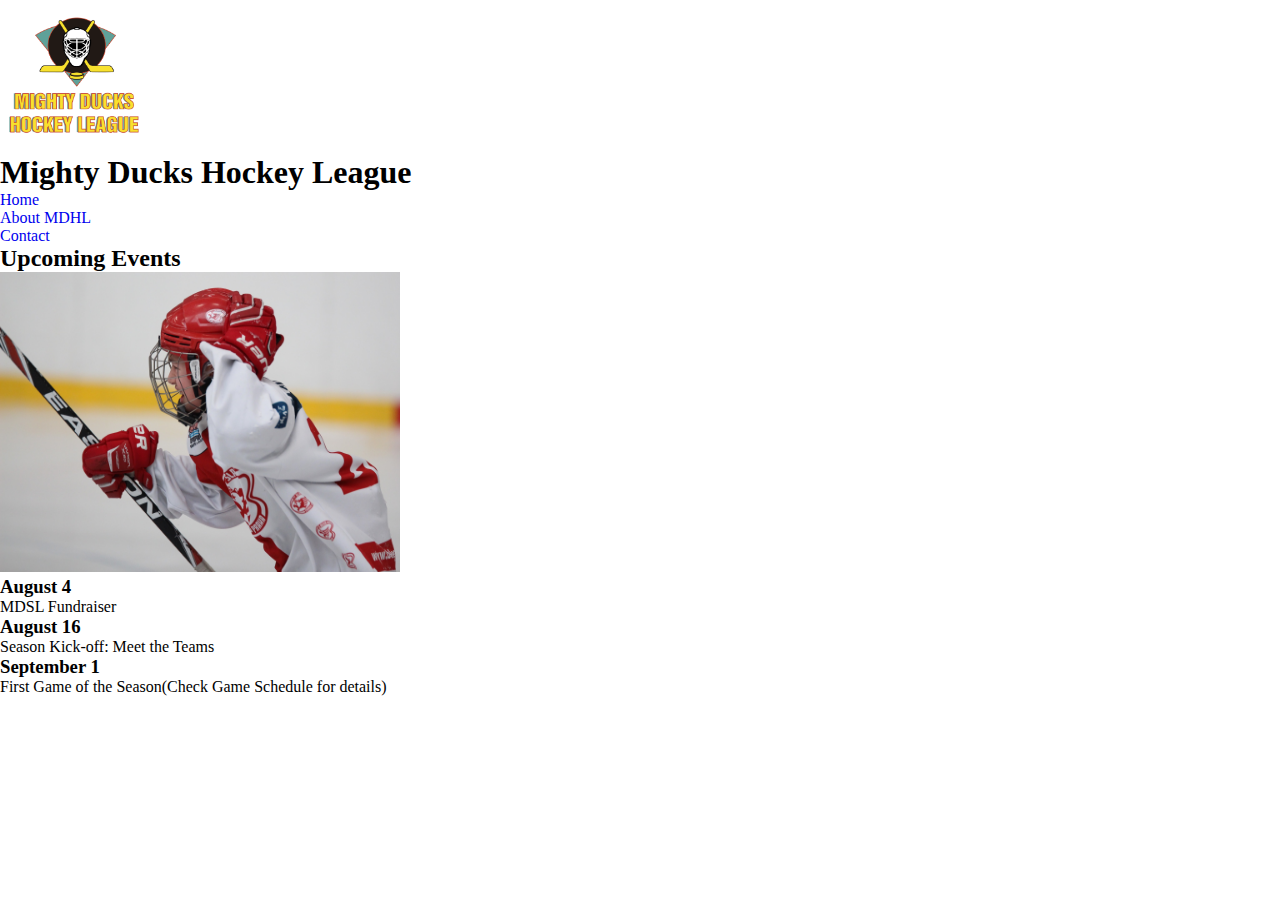
==== index.html @ cc7d62ba "primer commit" ====
<!DOCTYPE html>
<html lang="es">
<head>
    <meta charset="UTF-8">
    <meta name="viewport" content="width=device-width, initial-scale=1.0">
    <title>Document</title>
    <link rel="stylesheet" href="style.css">
</head>
<body>
    <header>
        <div>
            <div class="contLogo">
                <img class="logo" src="img/Logo Mighty ducks-01.png" alt="Logo Mighty ducks">
            </div>
            <h1 class="title">Mighty Ducks Hockey League</h1>
        </div>
        <nav>
            <ul>
                <li><a href="index.html">Home</a></li>
                <li><a href="seccions/aboutMDHL.html">About MDHL</a></li>
                <li><a href="seccions/contact.html">Contact</a></li>
            </ul>
        </nav>
    </header>
    <main>
        <article class="articulo1">  
            <h2 class="subtitle">Upcoming Events</h2>
            <img src="img/hockey  1.jpg" alt="" class="img-articulo1">
            <section class="events">
                <h3 class="subtitle">August 4</h3>
                <p>MDSL Fundraiser</p>
                <h3 class="subtitle">August 16</h3>
                <p>Season Kick-off: Meet the Teams</p>
                <h3 class="subtitle">September 1</h3>
                <p>First Game of the Season(Check Game Schedule for details)</p>
            </section>
        </article>
    </main>
</body>
</html>
---- style.css ----
* {
    padding: 0;
    margin: 0;
    box-sizing: border-box;
    text-decoration: none;
}

.logo{
    width: 150px;
    height: 150px;
}
.img-articulo1{
    width: 400px;
    height: 300px;
}
.img-articulo2{
    width: 350px;
    height: 300px;
}
.img-contact{
    width: 400px;
    height: 300px;
}
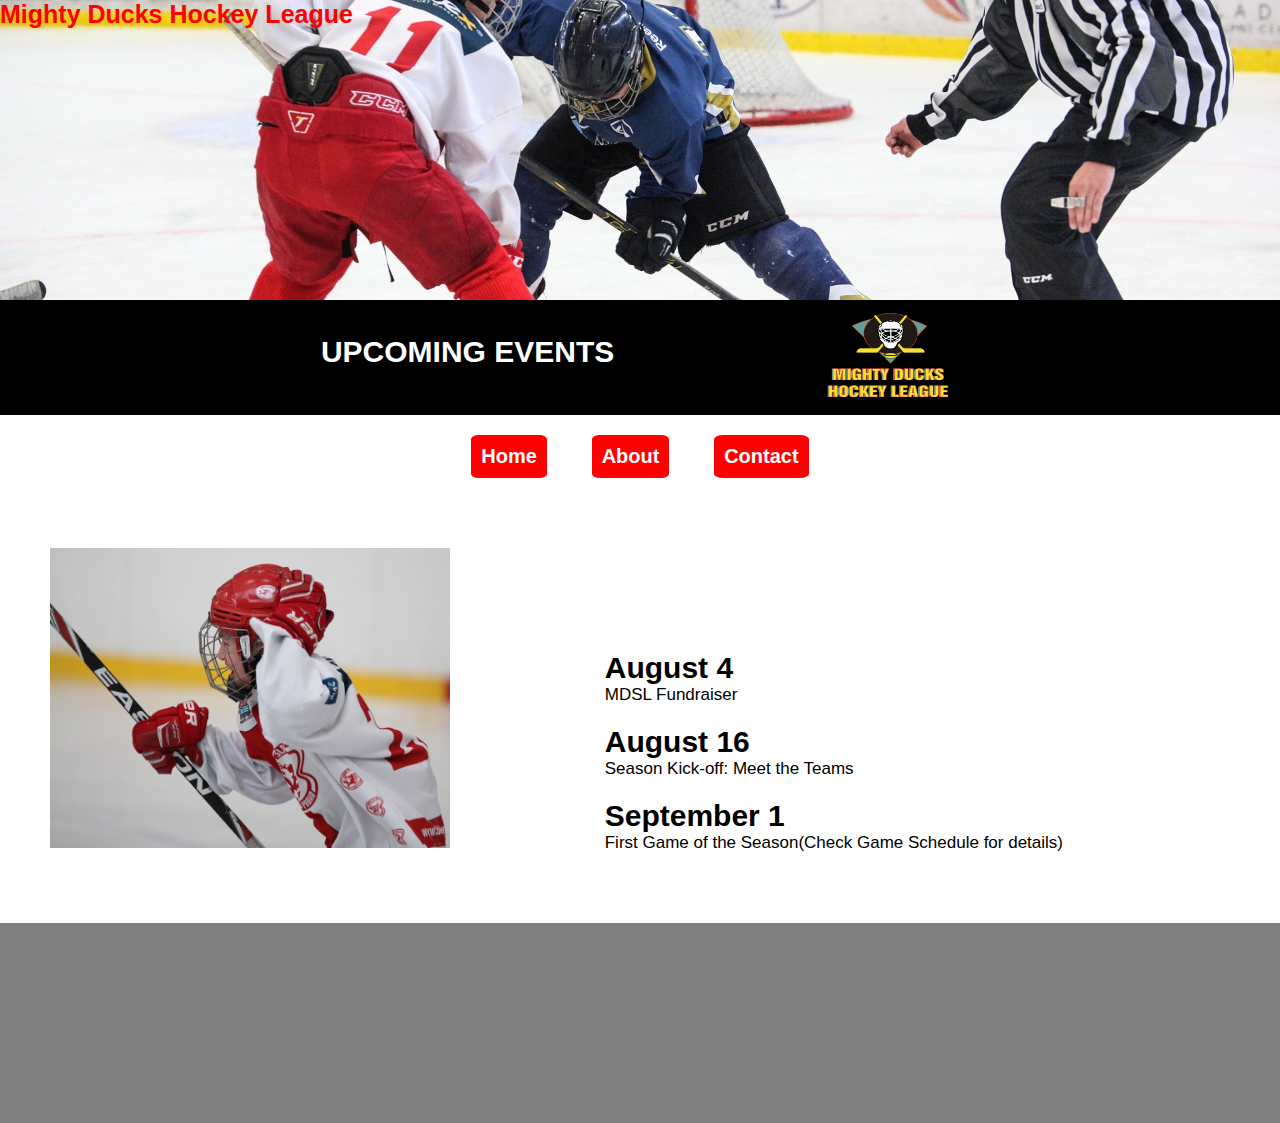
==== commit d9b5d20f: "Sprint 2" ====
--- a/index.html
+++ b/index.html
@@ -3,38 +3,43 @@
 <head>
     <meta charset="UTF-8">
     <meta name="viewport" content="width=device-width, initial-scale=1.0">
-    <title>Document</title>
-    <link rel="stylesheet" href="style.css">
+    <title>Home MDHL</title>
+    <link rel="stylesheet" href="/style/style.css">
+    <!-- <link rel="stylesheet" href="/style/mdhl_2.css"> -->
+    <meta name="description" content="Proximos eventos en mighty ducks hockey league">
 </head>
 <body>
     <header>
-        <div>
+        <h1 class="title">Mighty Ducks Hockey League</h1>
+        <div class="cont-subtitle">
+            <h2 class="subtitle">UPCOMING EVENTS</h2>
             <div class="contLogo">
                 <img class="logo" src="img/Logo Mighty ducks-01.png" alt="Logo Mighty ducks">
             </div>
-            <h1 class="title">Mighty Ducks Hockey League</h1>
         </div>
         <nav>
-            <ul>
-                <li><a href="index.html">Home</a></li>
-                <li><a href="seccions/aboutMDHL.html">About MDHL</a></li>
-                <li><a href="seccions/contact.html">Contact</a></li>
+            <ul class="ul-links">
+                <li class="links"><a href="index.html">Home</a></li>
+                <li class="links"><a href="seccions/aboutMDHL.html">About</a></li>
+                <li class="links"><a href="seccions/contact.html">Contact</a></li>
             </ul>
         </nav>
     </header>
     <main>
         <article class="articulo1">  
-            <h2 class="subtitle">Upcoming Events</h2>
-            <img src="img/hockey  1.jpg" alt="" class="img-articulo1">
-            <section class="events">
-                <h3 class="subtitle">August 4</h3>
-                <p>MDSL Fundraiser</p>
-                <h3 class="subtitle">August 16</h3>
-                <p>Season Kick-off: Meet the Teams</p>
-                <h3 class="subtitle">September 1</h3>
-                <p>First Game of the Season(Check Game Schedule for details)</p>
-            </section>
+            <img src="img/hockey  1.jpg" alt="niño festejando en partido de hockey" class="img-articulo1">
+            <div class="cont-events">
+                <h3 class="event">August 4</h3>
+                <p class="description-event">MDSL Fundraiser</p>
+                <h3 class="event">August 16</h3>
+                <p class="description-event">Season Kick-off: Meet the Teams</p>
+                <h3 class="event">September 1</h3>
+                <p class="description-event">First Game of the Season(Check Game Schedule for details)</p>
+            </div>
         </article>
     </main>
+    <footer class="cont-footer">
+        
+    </footer>
 </body>
 </html>--- a/style/style.css
+++ b/style/style.css
@@ -0,0 +1,113 @@
+/* object-fit, object position
+para centrar la imagen y recortar
+
+*/
+* {
+    padding: 0;
+    margin: 0;
+    box-sizing: border-box;
+    text-decoration: none;
+    font-family: 'Gill Sans', 'Gill Sans MT', Calibri, 'Trebuchet MS', sans-serif;
+}
+main{
+    margin: 0px 50px 50px 50px;
+}
+.logo{
+    width: 140px;
+    height: 110px;
+}
+.img-articulo1{
+    width: 400px;
+    height: 300px;
+}
+.img-articulo2{
+    width: 350px;
+    height: 300px;
+}
+.img-contact{
+    width: 400px;
+    height: 300px;
+    display: inline-block;
+}
+
+.ul-links{
+    text-decoration: none;
+    list-style: none;
+    text-align: center;
+    margin-bottom: 50px;
+}
+.title{
+    background-image: url(../img/design1_image1.jpg);
+    height: 300px;
+    background-size: cover;
+    background-position: center;
+    font-family: 'Franklin Gothic Medium', 'Arial Narrow', Arial, sans-serif;
+    color: red;
+    font-size: 25px;
+}
+.cont-subtitle{
+    text-align: center;
+    background-color: black;
+}
+.subtitle{
+    display:inline-block;
+    text-align:center;
+    font-size: 30px;
+    margin-right: 200px;
+    color: white;
+}
+.contLogo{
+    display:inline-block;    
+    vertical-align: middle;
+}
+.cont-events{
+    display:inline-block;
+    margin-left: 150px;
+}
+.links{
+    margin: 20px;
+    font-size: 20px;
+    font-weight: bold;
+    display: inline-block;
+    background-color: red;
+    padding: 10px;
+    border-radius: 10%;
+}
+.links a{
+    color:white;
+}
+.event{
+    font-size: 30px;
+}
+
+.description-event{
+    margin-bottom: 20px;
+}
+.cont-about{
+    margin-left: 200px;
+    display: inline-block;
+    max-width: 800px;
+    vertical-align: middle;
+}
+.info-about{
+    margin-bottom: 30px;
+}
+.subtitle-about{
+    font-size: 30px;
+    margin-bottom: 10px;
+}
+html{
+    font-size: 17px;
+}
+.cont-contact{
+    margin-left: 200px;
+    display: inline-block;
+}
+.cont-contact p{
+    margin-bottom: 10px;
+}
+.cont-footer{
+    background-color: grey;
+    height: 200px;
+}
+
--- a/style/mdhl_2.css
+++ b/style/mdhl_2.css
@@ -0,0 +1,109 @@
+/* recreacion diseño guia */
+
+* {
+    padding: 0;
+    margin: 0;
+    box-sizing: border-box;
+    text-decoration: none;
+    font-family: 'Gill Sans', 'Gill Sans MT', Calibri, 'Trebuchet MS', sans-serif;
+}
+main{
+    margin: 0px 50px 50px 50px;
+}
+
+.logo{
+    width: 140px;
+    height: 110px;
+}
+.img-articulo1{
+    width: 400px;
+    height: 300px;
+    display: none;
+}
+.img-articulo2{
+    width: 350px;
+    height: 300px;
+    display:none;
+}
+.img-contact{
+    width: 400px;
+    height: 300px;
+}
+.ul-links{
+    text-decoration: none;
+    list-style: none;
+}
+
+.title{
+    background-image: url(../img/design1_image1.jpg);
+    height: 280px;
+    background-size: cover;
+    background-position: center center;
+    color: red;
+    font-size: 25px;
+    background-attachment: scroll;
+    background-repeat: no-repeat;
+}
+.cont-subtitle{
+    text-align: center;
+    background-color: black;
+}
+.subtitle{
+    display:inline-block;
+    text-align:center;
+    font-size: 30px;
+    margin-right: 200px;
+    color: white;
+}
+.contLogo{
+    display:inline-block;    
+    vertical-align: middle;
+}
+
+.cont-events{
+    display:inline-block;
+}
+
+.links{
+    margin: 30px 0px 0px 30px;
+    font-size: 20px;
+    font-weight: bold;
+}
+
+.links a{
+    color: black;
+    text-decoration:underline;
+}
+.cont-events{
+    margin-left: 200px;
+}
+.event{
+    font-size: 30px;
+}
+
+.description-event{
+    margin-bottom: 20px;
+}
+.cont-about{
+    margin-left: 200px;
+    max-width: 150vh;
+}
+.info-about{
+    margin-bottom: 30px;
+}
+.subtitle-about{
+    font-size: 30px;
+    margin-bottom: 10px;
+}
+.img-contact{
+    display: none;
+}
+html{
+    font-size: 17px;
+}
+.cont-contact{
+    margin-left: 200px;
+}
+.cont-contact p{
+    margin-bottom: 10px;
+}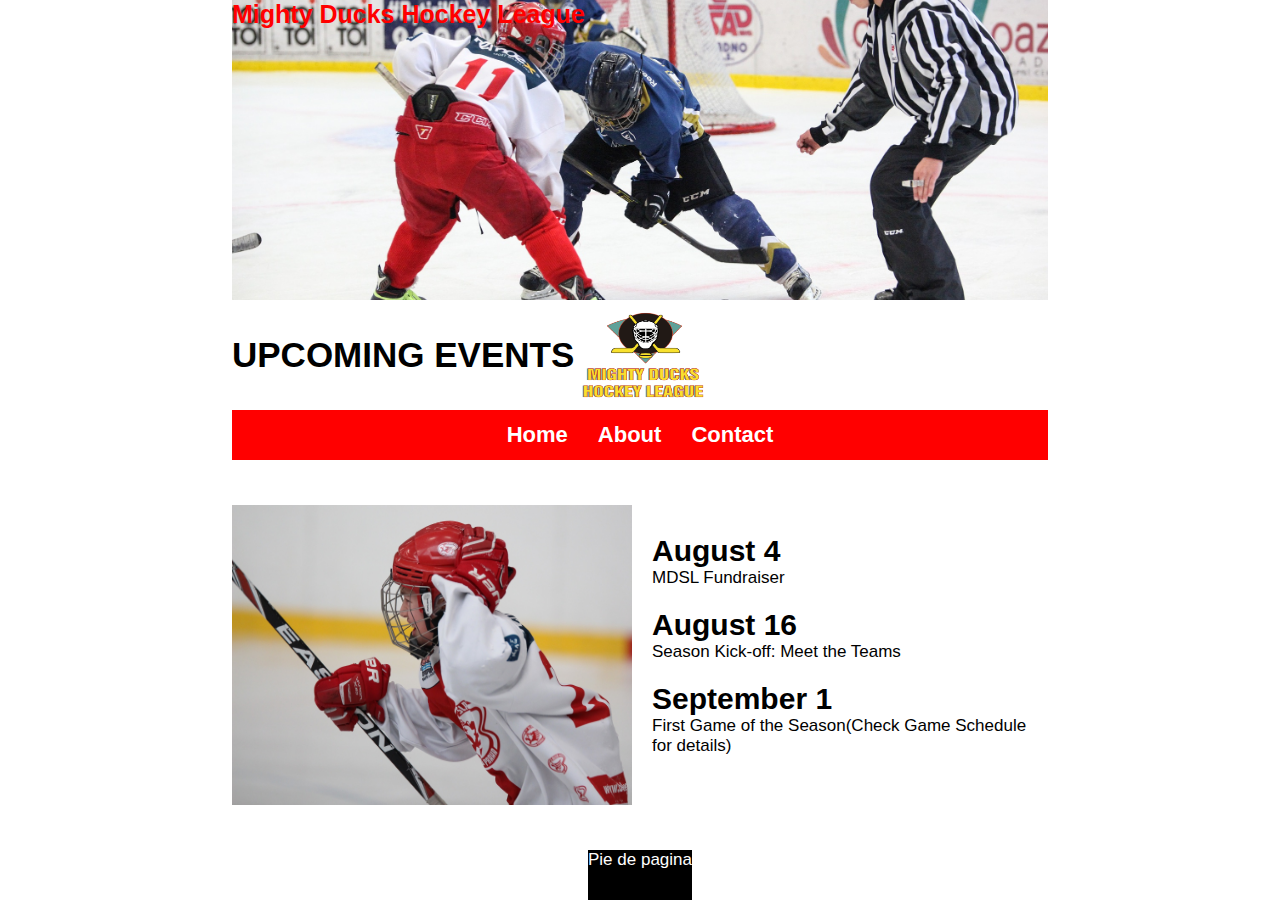
==== commit 93a7a04d: "agregando flex" ====
--- a/index.html
+++ b/index.html
@@ -9,37 +9,41 @@
     <meta name="description" content="Proximos eventos en mighty ducks hockey league">
 </head>
 <body>
-    <header>
-        <h1 class="title">Mighty Ducks Hockey League</h1>
-        <div class="cont-subtitle">
-            <h2 class="subtitle">UPCOMING EVENTS</h2>
-            <div class="contLogo">
-                <img class="logo" src="img/Logo Mighty ducks-01.png" alt="Logo Mighty ducks">
+    <div class="layout">
+        <header>
+            <h1 class="title">Mighty Ducks Hockey League</h1>
+            <div class="cont-subtitle-logo">
+                <div class="cont-subtitle">
+                    <h2 class="subtitle">UPCOMING EVENTS</h2>
+                </div>
+                <div class="contLogo">
+                    <img class="logo" src="img/Logo Mighty ducks-01.png" alt="Logo Mighty ducks">
+                </div>
             </div>
-        </div>
-        <nav>
-            <ul class="ul-links">
-                <li class="links"><a href="index.html">Home</a></li>
-                <li class="links"><a href="seccions/aboutMDHL.html">About</a></li>
-                <li class="links"><a href="seccions/contact.html">Contact</a></li>
-            </ul>
-        </nav>
-    </header>
-    <main>
-        <article class="articulo1">  
-            <img src="img/hockey  1.jpg" alt="niño festejando en partido de hockey" class="img-articulo1">
-            <div class="cont-events">
-                <h3 class="event">August 4</h3>
-                <p class="description-event">MDSL Fundraiser</p>
-                <h3 class="event">August 16</h3>
-                <p class="description-event">Season Kick-off: Meet the Teams</p>
-                <h3 class="event">September 1</h3>
-                <p class="description-event">First Game of the Season(Check Game Schedule for details)</p>
-            </div>
-        </article>
-    </main>
-    <footer class="cont-footer">
-        
-    </footer>
+            <nav>
+                <ul class="ul-links">
+                    <li class="links"><a href="index.html">Home</a></li>
+                    <li class="links"><a href="seccions/aboutMDHL.html">About</a></li>
+                    <li class="links"><a href="seccions/contact.html">Contact</a></li>
+                </ul>
+            </nav>
+        </header>
+        <main>
+            <article class="articulo1">  
+                <img src="img/hockey  1.jpg" alt="niño festejando en partido de hockey" class="img-articulo1">
+                <div class="cont-events">
+                    <h3 class="event">August 4</h3>
+                    <p class="description-event">MDSL Fundraiser</p>
+                    <h3 class="event">August 16</h3>
+                    <p class="description-event">Season Kick-off: Meet the Teams</p>
+                    <h3 class="event">September 1</h3>
+                    <p class="description-event">First Game of the Season(Check Game Schedule for details)</p>
+                </div>
+            </article>
+        </main>
+        <footer>
+            <p class="pfooter">Pie de pagina</p>
+        </footer>
+    </div>
 </body>
 </html>--- a/style/style.css
+++ b/style/style.css
@@ -6,36 +6,64 @@
     padding: 0;
     margin: 0;
     box-sizing: border-box;
-    text-decoration: none;
     font-family: 'Gill Sans', 'Gill Sans MT', Calibri, 'Trebuchet MS', sans-serif;
 }
+
+.layout{
+    margin: auto;
+    width: 100%;
+    max-width:48rem;
+    min-height: 100vh;
+    display: flex;
+    flex-direction: column;
+    align-items: center;
+}
+
 main{
-    margin: 0px 50px 50px 50px;
+    flex-grow: 1;
+    display: flex;
 }
+
+header{
+    display: flex;
+    flex-wrap: wrap;
+}
+
 .logo{
     width: 140px;
     height: 110px;
+}
+
+.contLogo{ 
+    display: flex;
+    align-items: center;
+}
+
+.cont-subtitle-logo{
+    display: flex;
+}
+
+.articulo1{
+    display: flex;
+    align-items: center;
+    padding: 20px 0px;
 }
 .img-articulo1{
     width: 400px;
     height: 300px;
 }
+
 .img-articulo2{
     width: 350px;
     height: 300px;
 }
+
 .img-contact{
     width: 400px;
     height: 300px;
     display: inline-block;
 }
 
-.ul-links{
-    text-decoration: none;
-    list-style: none;
-    text-align: center;
-    margin-bottom: 50px;
-}
 .title{
     background-image: url(../img/design1_image1.jpg);
     height: 300px;
@@ -44,37 +72,56 @@
     font-family: 'Franklin Gothic Medium', 'Arial Narrow', Arial, sans-serif;
     color: red;
     font-size: 25px;
+    width: 100%;
 }
+
 .cont-subtitle{
     text-align: center;
-    background-color: black;
+    display: flex;
+    align-items: center;
+    width: 85%;
+    justify-content: center;
 }
+
 .subtitle{
-    display:inline-block;
     text-align:center;
-    font-size: 30px;
-    margin-right: 200px;
-    color: white;
+    font-size: 35px;
 }
-.contLogo{
-    display:inline-block;    
-    vertical-align: middle;
+
+nav{
+    display: flex;
+    gap: 30px;
+    justify-content: center;
+    width: 100%;
+    background-color: red;
+    align-items: center;
+    height: 50px;
+}
+
+.ul-links{
+    text-decoration: none;
+    list-style: none;
+    text-align: center;
+    display: flex;
+    gap: 30px;
+}
+
+.links{
+    font-size: 22px;
+    font-weight: bold;
+    display: flex;
+}
+
+.links a{
+    color:white;
+    text-decoration: none;
+    display: flex;
+}
+.links a:hover{
+    text-decoration: underline;
 }
 .cont-events{
-    display:inline-block;
-    margin-left: 150px;
-}
-.links{
-    margin: 20px;
-    font-size: 20px;
-    font-weight: bold;
-    display: inline-block;
-    background-color: red;
-    padding: 10px;
-    border-radius: 10%;
-}
-.links a{
-    color:white;
+    padding: 0px 20px;
 }
 .event{
     font-size: 30px;
@@ -83,31 +130,57 @@
 .description-event{
     margin-bottom: 20px;
 }
+
 .cont-about{
-    margin-left: 200px;
-    display: inline-block;
-    max-width: 800px;
-    vertical-align: middle;
+    display: flex;
+    align-items: center;
+    padding: 20px 0px;
 }
+
 .info-about{
     margin-bottom: 30px;
 }
+
 .subtitle-about{
     font-size: 30px;
     margin-bottom: 10px;
 }
+
 html{
     font-size: 17px;
 }
+
 .cont-contact{
     margin-left: 200px;
     display: inline-block;
 }
+
 .cont-contact p{
     margin-bottom: 10px;
 }
-.cont-footer{
-    background-color: grey;
-    height: 200px;
+
+footer{
+    background-color: black;
+    height: 50px;
+    color: white;
+    display: flex;
 }
 
+.cont-main-about{
+    display: flex;
+    flex-direction: column;
+    align-items: center;
+}
+
+.cont-articles-about{
+    display: flex;
+    flex-direction: column;
+    align-content: center;
+}
+
+.cont-subtitle-logo{
+    display: flex;
+    justify-content: center;
+}
+
+
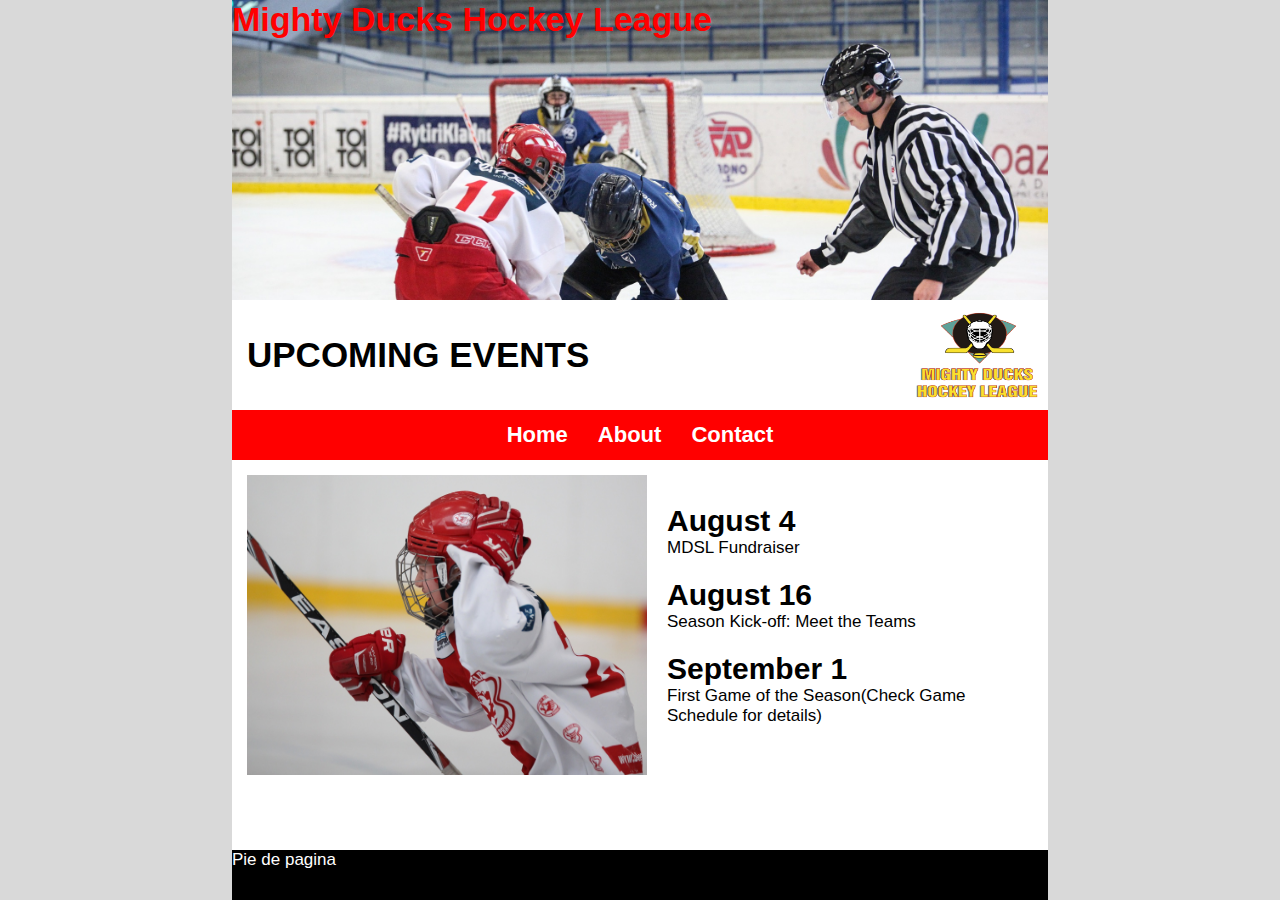
==== commit cd084a83: "correccion flex" ====
--- a/index.html
+++ b/index.html
@@ -4,33 +4,32 @@
     <meta charset="UTF-8">
     <meta name="viewport" content="width=device-width, initial-scale=1.0">
     <title>Home MDHL</title>
-    <link rel="stylesheet" href="/style/style.css">
+    <link rel="stylesheet" href="style/style.css">
     <!-- <link rel="stylesheet" href="/style/mdhl_2.css"> -->
     <meta name="description" content="Proximos eventos en mighty ducks hockey league">
+    <link rel="shortcut icon" href="img/logo-mighty-ducks.png" type="image/x-icon">
 </head>
 <body>
     <div class="layout">
         <header>
-            <h1 class="title">Mighty Ducks Hockey League</h1>
+            <div class="cont-title">
+                <h1 class="title-header">Mighty Ducks Hockey League</h1>
+            </div>
             <div class="cont-subtitle-logo">
-                <div class="cont-subtitle">
-                    <h2 class="subtitle">UPCOMING EVENTS</h2>
-                </div>
-                <div class="contLogo">
-                    <img class="logo" src="img/Logo Mighty ducks-01.png" alt="Logo Mighty ducks">
-                </div>
+                <h2 class="subtitle">UPCOMING EVENTS</h2>
+                <img class="logo" src="img/logo-mighty-ducks.png" alt="Logo Mighty ducks">
             </div>
             <nav>
                 <ul class="ul-links">
                     <li class="links"><a href="index.html">Home</a></li>
-                    <li class="links"><a href="seccions/aboutMDHL.html">About</a></li>
-                    <li class="links"><a href="seccions/contact.html">Contact</a></li>
+                    <li class="links"><a href="pages/aboutMDHL.html">About</a></li>
+                    <li class="links"><a href="pages/contact.html">Contact</a></li>
                 </ul>
             </nav>
         </header>
         <main>
             <article class="articulo1">  
-                <img src="img/hockey  1.jpg" alt="niño festejando en partido de hockey" class="img-articulo1">
+                <img src="img/hockey_1.jpg" alt="niño festejando en partido de hockey" class="img-articulo1">
                 <div class="cont-events">
                     <h3 class="event">August 4</h3>
                     <p class="description-event">MDSL Fundraiser</p>
--- a/style/style.css
+++ b/style/style.css
@@ -1,7 +1,3 @@
-/* object-fit, object position
-para centrar la imagen y recortar
-
-*/
 * {
     padding: 0;
     margin: 0;
@@ -9,24 +5,27 @@
     font-family: 'Gill Sans', 'Gill Sans MT', Calibri, 'Trebuchet MS', sans-serif;
 }
 
+html{
+   background-color: #D9D9D9;
+}
+
 .layout{
     margin: auto;
-    width: 100%;
     max-width:48rem;
     min-height: 100vh;
     display: flex;
     flex-direction: column;
-    align-items: center;
+    background-color: white;
 }
 
 main{
     flex-grow: 1;
-    display: flex;
+    margin: 15px 15px;
 }
 
 header{
     display: flex;
-    flex-wrap: wrap;
+    flex-direction: column;
 }
 
 .logo{
@@ -34,19 +33,9 @@
     height: 110px;
 }
 
-.contLogo{ 
-    display: flex;
-    align-items: center;
-}
-
-.cont-subtitle-logo{
-    display: flex;
-}
-
 .articulo1{
     display: flex;
     align-items: center;
-    padding: 20px 0px;
 }
 .img-articulo1{
     width: 400px;
@@ -64,28 +53,29 @@
     display: inline-block;
 }
 
-.title{
+.cont-title{
+    display: flex;
+    height: 300px;
+    background-size: cover;
+    width: 100%;
     background-image: url(../img/design1_image1.jpg);
+}
+.title-header{
+    position: absolute;
+    color: red;
+}
+
+.img-header{
     height: 300px;
     background-size: cover;
     background-position: center;
-    font-family: 'Franklin Gothic Medium', 'Arial Narrow', Arial, sans-serif;
-    color: red;
-    font-size: 25px;
     width: 100%;
-}
-
-.cont-subtitle{
-    text-align: center;
-    display: flex;
-    align-items: center;
-    width: 85%;
-    justify-content: center;
+    overflow: visible;
 }
 
 .subtitle{
-    text-align:center;
     font-size: 35px;
+    margin-left: 15px;
 }
 
 nav{
@@ -150,20 +140,13 @@
     font-size: 17px;
 }
 
-.cont-contact{
-    margin-left: 200px;
-    display: inline-block;
-}
-
-.cont-contact p{
-    margin-bottom: 10px;
-}
 
 footer{
     background-color: black;
     height: 50px;
     color: white;
     display: flex;
+    width: 100%;
 }
 
 .cont-main-about{
@@ -180,7 +163,7 @@
 
 .cont-subtitle-logo{
     display: flex;
-    justify-content: center;
+    justify-content: space-between;
+    align-items: center;
 }
 
-
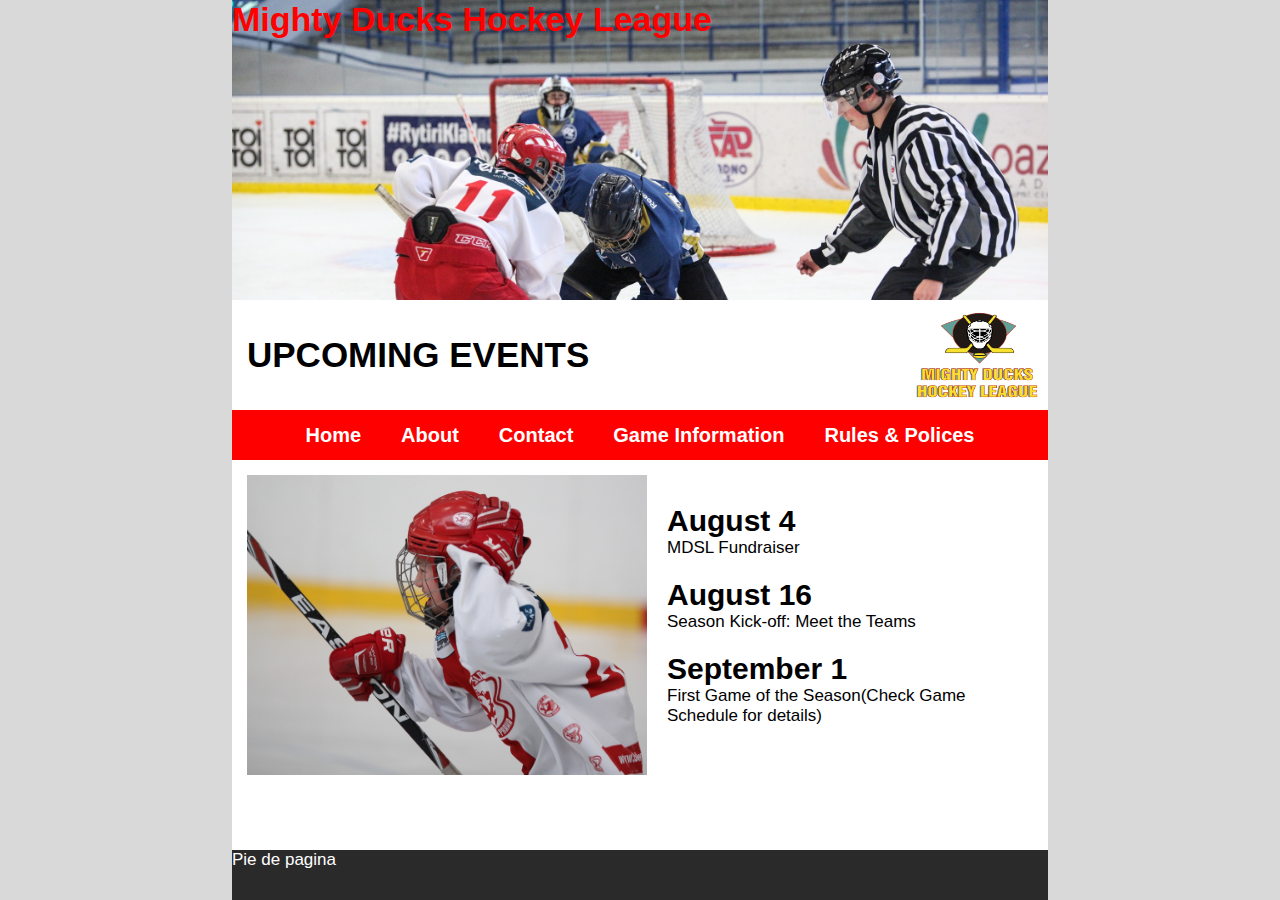
==== commit b906821e: "sprint 3 terminado" ====
--- a/index.html
+++ b/index.html
@@ -24,6 +24,8 @@
                     <li class="links"><a href="index.html">Home</a></li>
                     <li class="links"><a href="pages/aboutMDHL.html">About</a></li>
                     <li class="links"><a href="pages/contact.html">Contact</a></li>
+                    <li class="links"><a href="pages/gameinformation.html">Game Information</a></li>
+                    <li class="links"><a href="pages/rules-and-polices.html">Rules & Polices</a></li>
                 </ul>
             </nav>
         </header>
--- a/style/style.css
+++ b/style/style.css
@@ -93,11 +93,11 @@
     list-style: none;
     text-align: center;
     display: flex;
-    gap: 30px;
+    gap: 40px;
 }
 
 .links{
-    font-size: 22px;
+    font-size: 20px;
     font-weight: bold;
     display: flex;
 }
@@ -142,7 +142,7 @@
 
 
 footer{
-    background-color: black;
+    background-color: rgb(43, 42, 42);
     height: 50px;
     color: white;
     display: flex;
@@ -167,3 +167,75 @@
     align-items: center;
 }
 
+.cont-table{
+    display: flex;
+    justify-content: center;
+}
+.table-game{
+    border: solid 1px black;
+    border-collapse: collapse;
+    text-align: center;
+}
+
+.table-game tr,th, td{
+    border: solid 1px black;
+}
+
+.table-thead th{
+    padding: 25px 40px;
+    color: white;
+    background-color: black;
+    font-size: 17px;
+}
+
+.table-tbody td{
+    padding: 5px;    
+}
+
+.tablerow-1{
+    background-color: rgb(52, 177, 135);
+}
+.tablerow-2{
+    background-color: rgb(233, 179, 42);
+}
+.tablerow-3{
+    background-color: rgb(21, 242, 235);
+}
+.tablerow-4{
+    background-color: rgb(191, 128, 249);
+}
+.tablerow-5{
+    background-color: greenyellow;
+}
+
+.section-rules-polices{
+    margin: 10px;
+}
+
+.subtitle-rules-polices {
+    text-align: center;
+    margin-bottom: 40px;
+}
+
+.cont-sportmanship p{
+    margin: 10px 20px;
+}
+
+.cont-regulation{
+    margin: 20px 40px;
+}
+.cont-young-agegroups{
+    margin: 0px 20px;
+}
+
+.cont-allplay p{
+    margin: 10px 20px;
+}
+.cont-allplay li{
+    margin: 10px 50px;
+}
+
+
+
+
+
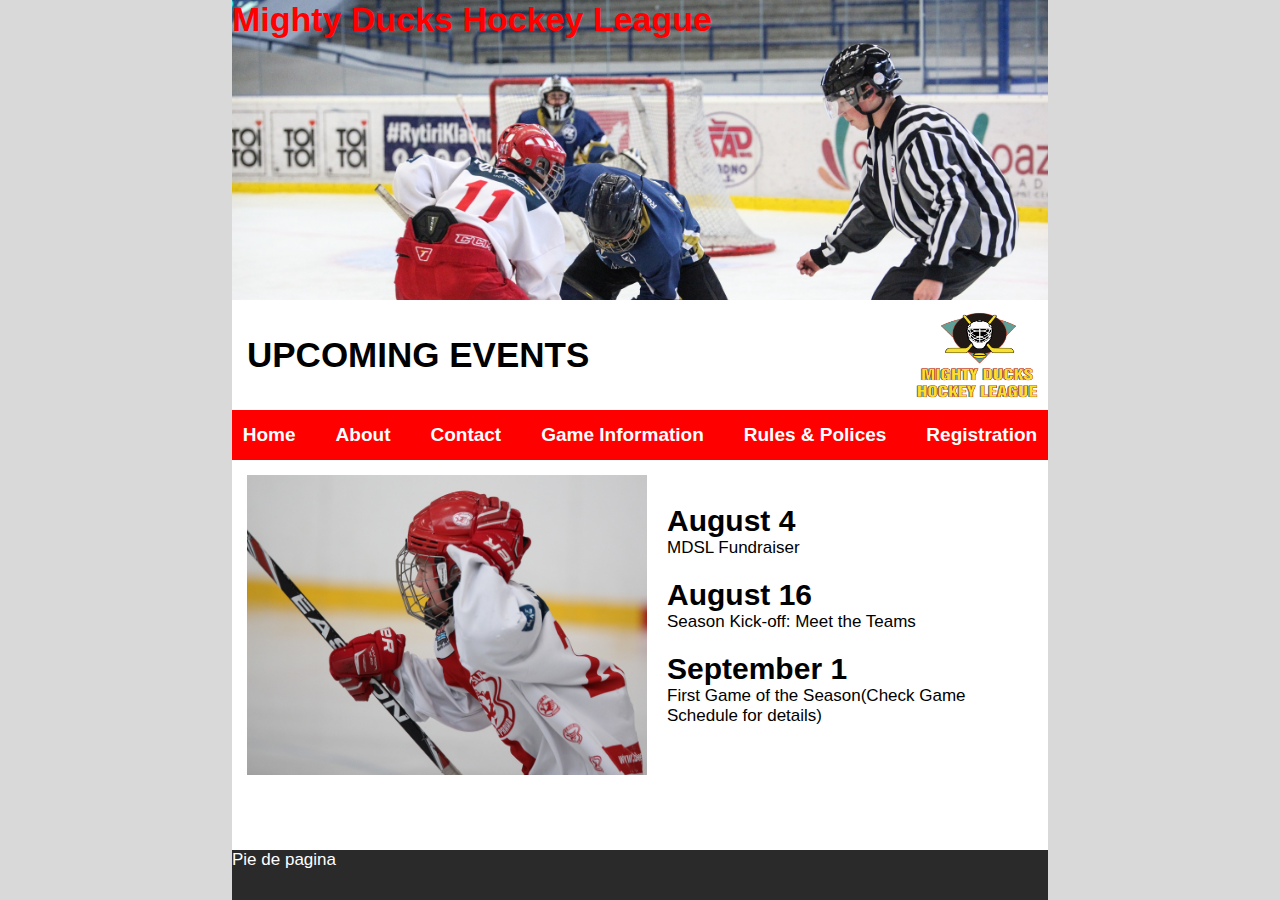
==== commit b0124c7b: "sprint 4" ====
--- a/index.html
+++ b/index.html
@@ -26,6 +26,7 @@
                     <li class="links"><a href="pages/contact.html">Contact</a></li>
                     <li class="links"><a href="pages/gameinformation.html">Game Information</a></li>
                     <li class="links"><a href="pages/rules-and-polices.html">Rules & Polices</a></li>
+                    <li class="links"><a href="pages/registration.html">Registration</a></li>
                 </ul>
             </nav>
         </header>
--- a/style/style.css
+++ b/style/style.css
@@ -52,7 +52,11 @@
     height: 300px;
     display: inline-block;
 }
-
+.cont-contact{
+    display: flex;
+    flex-direction: column;
+    align-items: center;
+}
 .cont-title{
     display: flex;
     height: 300px;
@@ -97,7 +101,7 @@
 }
 
 .links{
-    font-size: 20px;
+    font-size: 19px;
     font-weight: bold;
     display: flex;
 }
@@ -235,7 +239,159 @@
     margin: 10px 50px;
 }
 
-
-
-
-
+.cont-schendule{
+    margin: 30px 0px 40px 0px;
+}
+.cont-schendule p{
+    text-decoration: underline;
+}
+.add-info {
+    margin: 20px 10px;
+    gap: 10px;
+    display: flex;
+    flex-direction: column;
+}
+
+fieldset{
+    border: none;
+}
+
+.cont-form{
+    display: flex;
+    justify-content: center;
+    margin: 40px 0px;
+}
+
+form{
+    display: flex;
+    flex-direction: column;
+    background-color: white;
+    flex-wrap: wrap;
+    padding: 35px;
+    gap: 10px;
+    width: 70%;
+    color: black;
+    border-radius: 10px;
+    font-size: 16px;
+    border: 5px solid red;
+}
+
+.cont-infop{
+    display: flex;
+    flex-direction: column;
+    gap: 20px;
+    align-items: center;
+    padding-bottom: 20px;
+}
+.cont-infop input{
+    border: none;
+    outline: none;
+    border-bottom: 1px solid black;
+    background-color: white;
+    width: 80%;
+    gap: 20px;
+    padding: 5px;
+    font-size: 17px;
+}
+.cont-infop legend{
+    font-size: 22px;
+    font-weight: bold;
+}
+
+.cont-gender{
+    display: flex;
+    margin: 1rem;
+    gap: 100px;
+    align-items: center;
+    justify-content: center;
+}
+
+
+.cont-grade{
+    margin: 1rem;
+    display: flex;
+    gap: 25px;
+    align-items: center;
+    justify-content: center;
+}
+
+.cont-size{
+    margin: 1rem;
+    display: flex;
+    gap: 25px;
+    align-items: center;
+    justify-content: center;
+}
+
+.cont-school{
+    margin: 1rem;
+    display: flex;
+    flex-direction: column;
+    gap: 10px;
+}
+
+
+.cont-position{
+    margin: 1rem;
+    display: flex;
+}
+.cont-position label{
+    margin: 0px 10px;
+}
+
+.button-submit{
+
+    width: 90%;
+    padding: 20px;
+    border: none;
+    outline: none;
+    border-radius: 20px;
+    font-size: 22px;
+    background-color: rgb(255, 49, 49);
+    color: white;
+    font-weight: bold;
+}
+.cont-submit{
+    display: flex;
+    justify-content: center;
+}
+
+.legend{
+    font-weight: bold;
+    font-size: 18px;
+    text-decoration: underline;
+}
+
+.cont-signature input{
+    border: none;
+    outline: none;
+    border-bottom: 1px solid black;
+    margin: 30px 0px;
+}
+
+.locations{
+    display: flex;
+    flex-wrap: wrap;
+    justify-content: center;
+}
+
+.map{
+    display: flex;
+    flex-direction: column;
+    margin: 10px;
+    border: 2px solid red;
+    padding: 10px;
+    background-color: rgb(252, 50, 50);
+    color: white;
+    font-weight: bold;
+    border-radius: 5px;
+}
+.map iframe{
+    width: 200px;
+    height: 150px;
+    border-radius: 10px;
+    margin-top: 5px;
+}
+.cont-locations{
+    margin: 20px 0px;
+}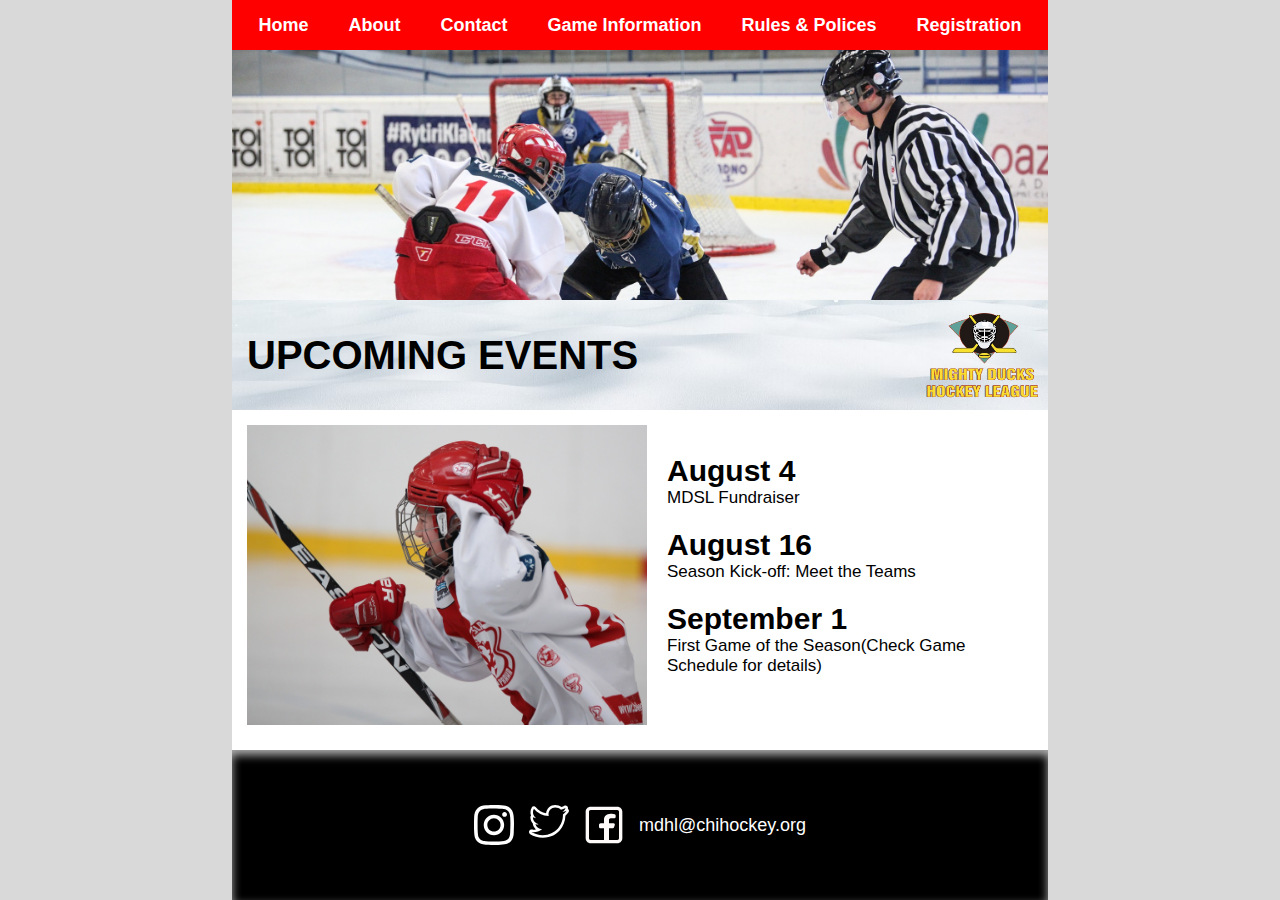
==== commit 6ccd1292: "sprint 4 terminado" ====
--- a/index.html
+++ b/index.html
@@ -1,20 +1,20 @@
 <!DOCTYPE html>
-<html lang="es">
+<html lang="en">
+
 <head>
     <meta charset="UTF-8">
     <meta name="viewport" content="width=device-width, initial-scale=1.0">
-    <title>Home MDHL</title>
+    <title>HomeMDHL</title>
     <link rel="stylesheet" href="style/style.css">
     <!-- <link rel="stylesheet" href="/style/mdhl_2.css"> -->
-    <meta name="description" content="Proximos eventos en mighty ducks hockey league">
+    <meta name="description" content="Events mighty ducks hockey league">
     <link rel="shortcut icon" href="img/logo-mighty-ducks.png" type="image/x-icon">
 </head>
+
 <body>
     <div class="layout">
         <header>
-            <div class="cont-title">
-                <h1 class="title-header">Mighty Ducks Hockey League</h1>
-            </div>
+            <div class="cont-title"></div>
             <div class="cont-subtitle-logo">
                 <h2 class="subtitle">UPCOMING EVENTS</h2>
                 <img class="logo" src="img/logo-mighty-ducks.png" alt="Logo Mighty ducks">
@@ -31,7 +31,7 @@
             </nav>
         </header>
         <main>
-            <article class="articulo1">  
+            <article class="articulo1">
                 <img src="img/hockey_1.jpg" alt="niño festejando en partido de hockey" class="img-articulo1">
                 <div class="cont-events">
                     <h3 class="event">August 4</h3>
@@ -44,8 +44,58 @@
             </article>
         </main>
         <footer>
-            <p class="pfooter">Pie de pagina</p>
+            <div class="cont-icons-foot">
+                <div class="ig">
+                    <svg viewBox="0 0 20 20" version="1.1" xmlns="http://www.w3.org/2000/svg"
+                        xmlns:xlink="http://www.w3.org/1999/xlink" fill="#ffffff">
+                        <g id="SVGRepo_bgCarrier" stroke-width="0"></g>
+                        <g id="SVGRepo_tracerCarrier" stroke-linecap="round" stroke-linejoin="round"></g>
+                        <g id="SVGRepo_iconCarrier">
+                            <title>instagram [#ffffff]</title>
+                            <desc>Created with Sketch.</desc>
+                            <defs> </defs>
+                            <g id="Page-1" stroke="none" stroke-width="1" fill="none" fill-rule="evenodd">
+                                <g id="Dribbble-Light-Preview" transform="translate(-340.000000, -7439.000000)"
+                                    fill="#ffffff">
+                                    <g id="icons" transform="translate(56.000000, 160.000000)">
+                                        <path
+                                            d="M289.869652,7279.12273 C288.241769,7279.19618 286.830805,7279.5942 285.691486,7280.72871 C284.548187,7281.86918 284.155147,7283.28558 284.081514,7284.89653 C284.035742,7285.90201 283.768077,7293.49818 284.544207,7295.49028 C285.067597,7296.83422 286.098457,7297.86749 287.454694,7298.39256 C288.087538,7298.63872 288.809936,7298.80547 289.869652,7298.85411 C298.730467,7299.25511 302.015089,7299.03674 303.400182,7295.49028 C303.645956,7294.859 303.815113,7294.1374 303.86188,7293.08031 C304.26686,7284.19677 303.796207,7282.27117 302.251908,7280.72871 C301.027016,7279.50685 299.5862,7278.67508 289.869652,7279.12273 M289.951245,7297.06748 C288.981083,7297.0238 288.454707,7296.86201 288.103459,7296.72603 C287.219865,7296.3826 286.556174,7295.72155 286.214876,7294.84312 C285.623823,7293.32944 285.819846,7286.14023 285.872583,7284.97693 C285.924325,7283.83745 286.155174,7282.79624 286.959165,7281.99226 C287.954203,7280.99968 289.239792,7280.51332 297.993144,7280.90837 C299.135448,7280.95998 300.179243,7281.19026 300.985224,7281.99226 C301.980262,7282.98483 302.473801,7284.28014 302.071806,7292.99991 C302.028024,7293.96767 301.865833,7294.49274 301.729513,7294.84312 C300.829003,7297.15085 298.757333,7297.47145 289.951245,7297.06748 M298.089663,7283.68956 C298.089663,7284.34665 298.623998,7284.88065 299.283709,7284.88065 C299.943419,7284.88065 300.47875,7284.34665 300.47875,7283.68956 C300.47875,7283.03248 299.943419,7282.49847 299.283709,7282.49847 C298.623998,7282.49847 298.089663,7283.03248 298.089663,7283.68956 M288.862673,7288.98792 C288.862673,7291.80286 291.150266,7294.08479 293.972194,7294.08479 C296.794123,7294.08479 299.081716,7291.80286 299.081716,7288.98792 C299.081716,7286.17298 296.794123,7283.89205 293.972194,7283.89205 C291.150266,7283.89205 288.862673,7286.17298 288.862673,7288.98792 M290.655732,7288.98792 C290.655732,7287.16159 292.140329,7285.67967 293.972194,7285.67967 C295.80406,7285.67967 297.288657,7287.16159 297.288657,7288.98792 C297.288657,7290.81525 295.80406,7292.29716 293.972194,7292.29716 C292.140329,7292.29716 290.655732,7290.81525 290.655732,7288.98792"
+                                            id="instagram-[#ffffff]"> </path>
+                                    </g>
+                                </g>
+                            </g>
+                        </g>
+                    </svg>
+                </div>
+                <div class="tw">
+                    <svg fill="#ffffff" xmlns="http://www.w3.org/2000/svg" preserveAspectRatio="xMidYMid"
+                        viewBox="0 0 31.812 26">
+                        <g id="SVGRepo_bgCarrier" stroke-width="0"></g>
+                        <g id="SVGRepo_tracerCarrier" stroke-linecap="round" stroke-linejoin="round"></g>
+                        <g id="SVGRepo_iconCarrier">
+                            <path
+                                d="M20.877,2.000 C22.519,2.000 24.382,2.652 25.426,3.738 C26.724,3.486 27.949,3.025 29.050,2.386 C28.625,3.687 27.718,4.779 26.540,5.469 C27.693,5.332 28.797,5.035 29.820,4.590 C29.054,5.707 28.087,6.690 26.971,7.477 C26.981,7.715 26.987,7.955 26.987,8.195 C26.987,15.562 21.445,24.000 10.939,24.000 C7.715,24.000 4.507,23.133 1.982,21.551 C2.428,21.605 2.883,21.631 3.343,21.631 C6.019,21.631 8.482,20.740 10.439,19.242 C7.937,19.199 5.827,17.586 5.103,15.373 C5.450,15.437 5.810,15.473 6.178,15.473 C6.696,15.473 7.203,15.406 7.681,15.277 C5.068,14.768 3.100,12.514 3.100,9.813 C3.100,9.787 3.100,9.764 3.100,9.740 C3.871,10.158 4.750,10.410 5.687,10.440 C4.154,9.437 3.147,7.734 3.147,5.799 C3.147,4.777 3.428,3.818 3.919,2.998 C6.735,6.367 10.945,8.588 15.693,8.822 C15.594,8.414 15.543,7.984 15.543,7.553 C15.543,4.473 17.721,2.000 20.877,2.000 M29.820,4.590 L29.825,4.590 M20.877,-0.000 C17.033,-0.000 14.060,2.753 13.614,6.552 C10.425,5.905 7.524,4.204 5.440,1.711 C5.061,1.257 4.503,0.998 3.919,0.998 C3.867,0.998 3.815,1.000 3.763,1.004 C3.123,1.055 2.547,1.413 2.216,1.966 C1.525,3.122 1.159,4.447 1.159,5.799 C1.159,6.700 1.321,7.579 1.625,8.400 C1.300,8.762 1.113,9.238 1.113,9.740 L1.113,9.813 C1.113,11.772 1.882,13.589 3.160,14.952 C3.087,15.294 3.103,15.655 3.215,15.998 C3.657,17.348 4.459,18.510 5.499,19.396 C4.800,19.552 4.079,19.631 3.343,19.631 C2.954,19.631 2.577,19.609 2.222,19.565 C2.141,19.556 2.061,19.551 1.981,19.551 C1.148,19.551 0.391,20.078 0.108,20.886 C-0.202,21.770 0.140,22.753 0.932,23.249 C3.764,25.023 7.318,26.000 10.939,26.000 C17.778,26.000 22.025,22.843 24.383,20.195 C27.243,16.984 28.907,12.718 28.972,8.455 C29.899,7.682 30.717,6.790 31.410,5.792 C31.661,5.458 31.810,5.041 31.810,4.590 C31.810,3.909 31.473,3.308 30.958,2.946 C31.181,2.176 30.925,1.342 30.303,0.833 C29.940,0.537 29.496,0.386 29.049,0.386 C28.708,0.386 28.365,0.474 28.056,0.654 C27.391,1.040 26.680,1.344 25.931,1.562 C24.555,0.592 22.688,-0.000 20.877,-0.000 L20.877,-0.000 Z">
+                            </path>
+                        </g>
+                    </svg>
+                </div>
+                <div class="fb">
+                    <svg viewBox="0 0 24 24" fill="none" xmlns="http://www.w3.org/2000/svg">
+                        <g id="SVGRepo_bgCarrier" stroke-width="0"></g>
+                        <g id="SVGRepo_tracerCarrier" stroke-linecap="round" stroke-linejoin="round"></g>
+                        <g id="SVGRepo_iconCarrier">
+                            <path fill-rule="evenodd" clip-rule="evenodd"
+                                d="M20 1C21.6569 1 23 2.34315 23 4V20C23 21.6569 21.6569 23 20 23H4C2.34315 23 1 21.6569 1 20V4C1 2.34315 2.34315 1 4 1H20ZM20 3C20.5523 3 21 3.44772 21 4V20C21 20.5523 20.5523 21 20 21H15V13.9999H17.0762C17.5066 13.9999 17.8887 13.7245 18.0249 13.3161L18.4679 11.9871C18.6298 11.5014 18.2683 10.9999 17.7564 10.9999H15V8.99992C15 8.49992 15.5 7.99992 16 7.99992H18C18.5523 7.99992 19 7.5522 19 6.99992V6.31393C19 5.99091 18.7937 5.7013 18.4813 5.61887C17.1705 5.27295 16 5.27295 16 5.27295C13.5 5.27295 12 6.99992 12 8.49992V10.9999H10C9.44772 10.9999 9 11.4476 9 11.9999V12.9999C9 13.5522 9.44771 13.9999 10 13.9999H12V21H4C3.44772 21 3 20.5523 3 20V4C3 3.44772 3.44772 3 4 3H20Z"
+                                fill="#fffafa">
+                            </path>
+                        </g>
+                    </svg>
+                </div>
+
+                <p class="email"><a href="mailto:mdhl@chihockey.org">mdhl@chihockey.org</a></p>
+            </div>
         </footer>
     </div>
 </body>
+
 </html>--- a/style/style.css
+++ b/style/style.css
@@ -29,7 +29,7 @@
 }
 
 .logo{
-    width: 140px;
+    width: 130px;
     height: 110px;
 }
 
@@ -63,10 +63,6 @@
     background-size: cover;
     width: 100%;
     background-image: url(../img/design1_image1.jpg);
-}
-.title-header{
-    position: absolute;
-    color: red;
 }
 
 .img-header{
@@ -78,18 +74,22 @@
 }
 
 .subtitle{
-    font-size: 35px;
+    font-size: 40px;
     margin-left: 15px;
+    font-weight: bold;
 }
 
 nav{
     display: flex;
     gap: 30px;
     justify-content: center;
+    max-width: 48rem;
     width: 100%;
     background-color: red;
     align-items: center;
     height: 50px;
+    position: fixed;
+
 }
 
 .ul-links{
@@ -101,18 +101,17 @@
 }
 
 .links{
-    font-size: 19px;
-    font-weight: bold;
-    display: flex;
+    font-size: 18px;
+    font-weight: bold;
 }
 
 .links a{
     color:white;
     text-decoration: none;
-    display: flex;
 }
 .links a:hover{
-    text-decoration: underline;
+    border-bottom: 2px solid white;
+
 }
 .cont-events{
     padding: 0px 20px;
@@ -146,11 +145,14 @@
 
 
 footer{
-    background-color: rgb(43, 42, 42);
-    height: 50px;
+    background-color: black;
+    height: 150px;
     color: white;
     display: flex;
     width: 100%;
+    align-items: center;
+    box-shadow: inset 0 5px 10px 0 rgba(255, 255, 255, 0.693);
+    justify-content: center;
 }
 
 .cont-main-about{
@@ -169,6 +171,7 @@
     display: flex;
     justify-content: space-between;
     align-items: center;
+    background-image: url(../img/fondo-subtitle.jpg);
 }
 
 .cont-table{
@@ -272,8 +275,16 @@
     width: 70%;
     color: black;
     border-radius: 10px;
-    font-size: 16px;
+    font-size: 18px;
     border: 5px solid red;
+    box-shadow: inset 0 0 10px 0 rgb(253, 56, 56);
+}
+
+.title-form{
+    font-size: 25px;
+    text-align: center;
+    font-weight: bold;
+    margin: 20px 0px;
 }
 
 .cont-infop{
@@ -336,7 +347,7 @@
     display: flex;
 }
 .cont-position label{
-    margin: 0px 10px;
+    margin: 0px 8px;
 }
 
 .button-submit{
@@ -347,7 +358,7 @@
     outline: none;
     border-radius: 20px;
     font-size: 22px;
-    background-color: rgb(255, 49, 49);
+    background-color: red;
     color: white;
     font-weight: bold;
 }
@@ -356,17 +367,34 @@
     justify-content: center;
 }
 
-.legend{
-    font-weight: bold;
-    font-size: 18px;
+.cont-submit:hover{
+    transform: scale(1.1);
+    transition: 0.5s;
+}
+
+.legend-title{
+    font-weight: bold;
+    font-size: 20px;
     text-decoration: underline;
 }
-
+.p-permission{
+    margin: 20px 10px;
+}
+
+.cont-signature{
+    display: flex;
+    flex-direction: column;
+    margin: 20px 0px;
+}
 .cont-signature input{
     border: none;
     outline: none;
     border-bottom: 1px solid black;
-    margin: 30px 0px;
+    font-size: 17px;
+}
+.cont-signature label{
+    font-size: 20px;
+    font-weight: bold;
 }
 
 .locations{
@@ -394,4 +422,23 @@
 }
 .cont-locations{
     margin: 20px 0px;
-}+}
+
+.ig ,.tw ,.fb{
+    height: 40px;
+    width: 40px;
+}
+
+.cont-icons-foot{
+    display: flex;
+    gap: 15px;
+    align-items: center;
+}
+
+.email a{
+    color: white;
+    text-decoration: none;
+    font-size: 18px;
+}
+
+
